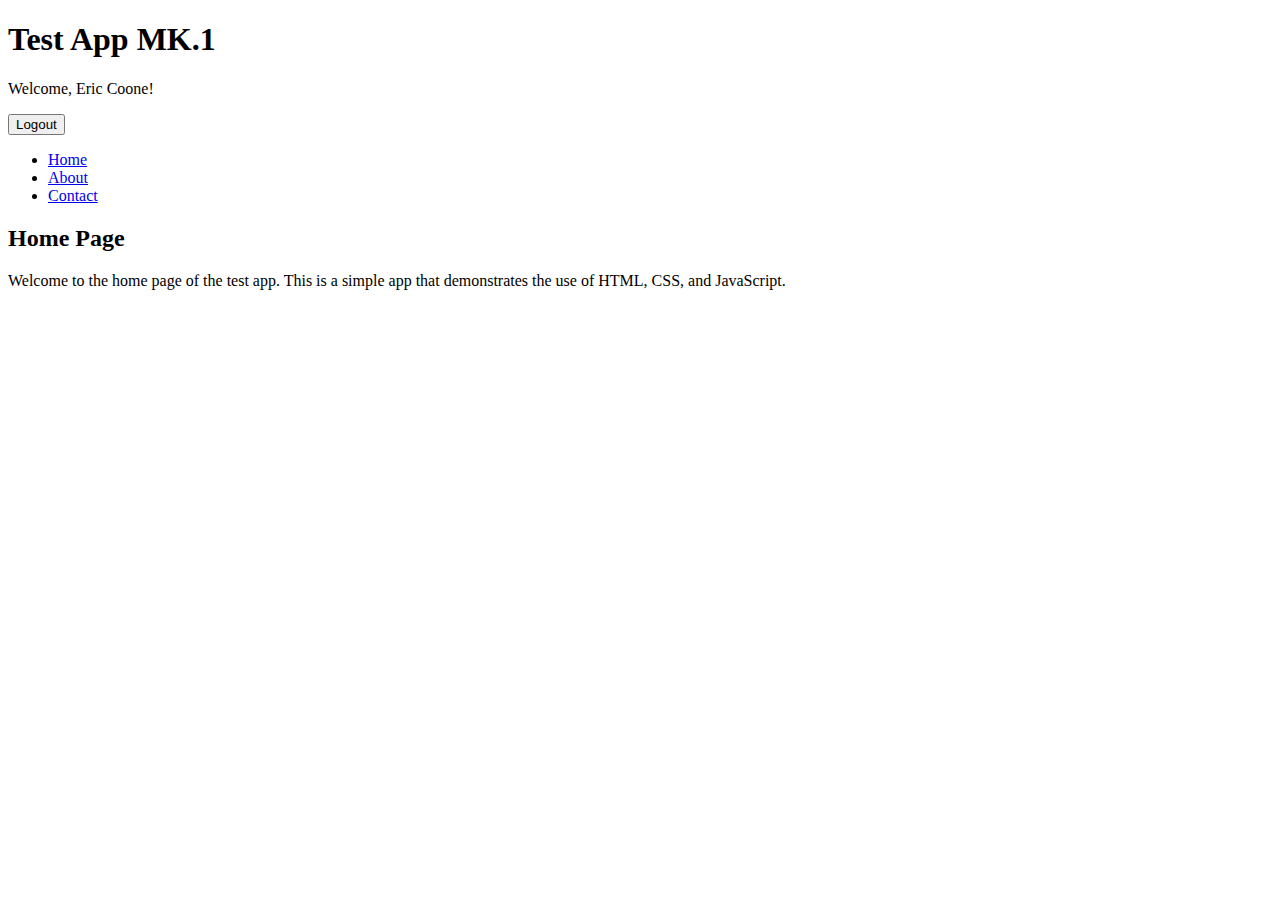
==== index.html @ f286da47 "Add user authentication features with login, registration, and logout functionality" ====
<!DOCTYPE html>
<html lang="en">
<head>
    <meta charset="UTF-8">
    <meta name="viewport" content="width=device-width, initial-scale=1.0">
    <link rel="stylesheet" href="style.css">
    <title>Test Application</title>
</head>
<body>
    <!--header-->
    <h1>Test App MK.1</h1>
    <p>Welcome, Eric Coone!</p>

    <!-- Logout Button -->
    <div id="logout">
        <button onclick="logout()">Logout</button>
    </div>
     
    <!--navbar-->
    <nav>
        <ul>
            <li id="home"><a href="index.html">Home</a></li>
            <li id="about"><a href="about.html">About</a></li>
            <li id="contact"><a href="contact.html">Contact</a></li>
        </ul>
    </nav>

    <!--home page-->
    <div id="home-page">
        <h2>Home Page</h2>
        <p>Welcome to the home page of the test app. This is a simple app that demonstrates the use of HTML, CSS, and JavaScript.</p>
    </div>

    <script src="app.js"></script>
</body>
</html>
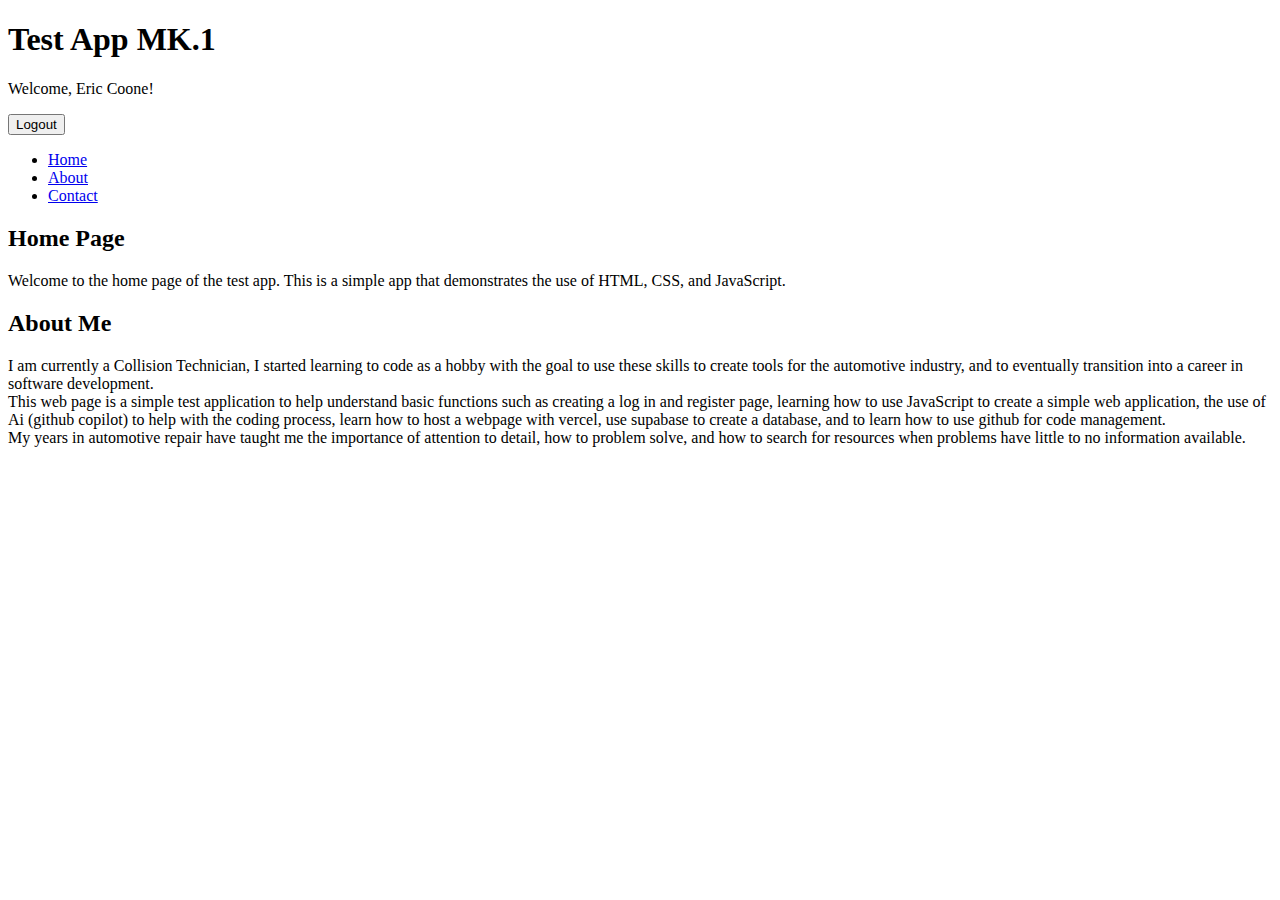
==== commit 22a6927d: "paragraph added" ====
--- a/index.html
+++ b/index.html
@@ -15,7 +15,6 @@
     <div id="logout">
         <button onclick="logout()">Logout</button>
     </div>
-     
     <!--navbar-->
     <nav>
         <ul>
@@ -31,6 +30,24 @@
         <p>Welcome to the home page of the test app. This is a simple app that demonstrates the use of HTML, CSS, and JavaScript.</p>
     </div>
 
+    <!--about page-->
+    <div id="about-page">
+        <h2>About Me</h2>
+        <p>
+                I am currently a Collision Technician, I started learning to code as a hobby with the goal to 
+            use these skills to create tools for the automotive industry, and to eventually transition into a
+            career in software development. 
+            <br>
+                This web page is a simple test application to help understand basic 
+            functions such as creating a log in and register page, learning how to use JavaScript to create
+            a simple web application, the use of Ai (github copilot) to help with the coding process, 
+            learn how to host a webpage with vercel, use supabase to create a database, and to learn how to
+            use github for code management.
+            <br>
+                My years in automotive repair have taught me the importance of attention to detail, how to problem solve,
+                and how to search for resources when problems have little to no information available. 
+        </p>
+
     <script src="app.js"></script>
 </body>
 </html>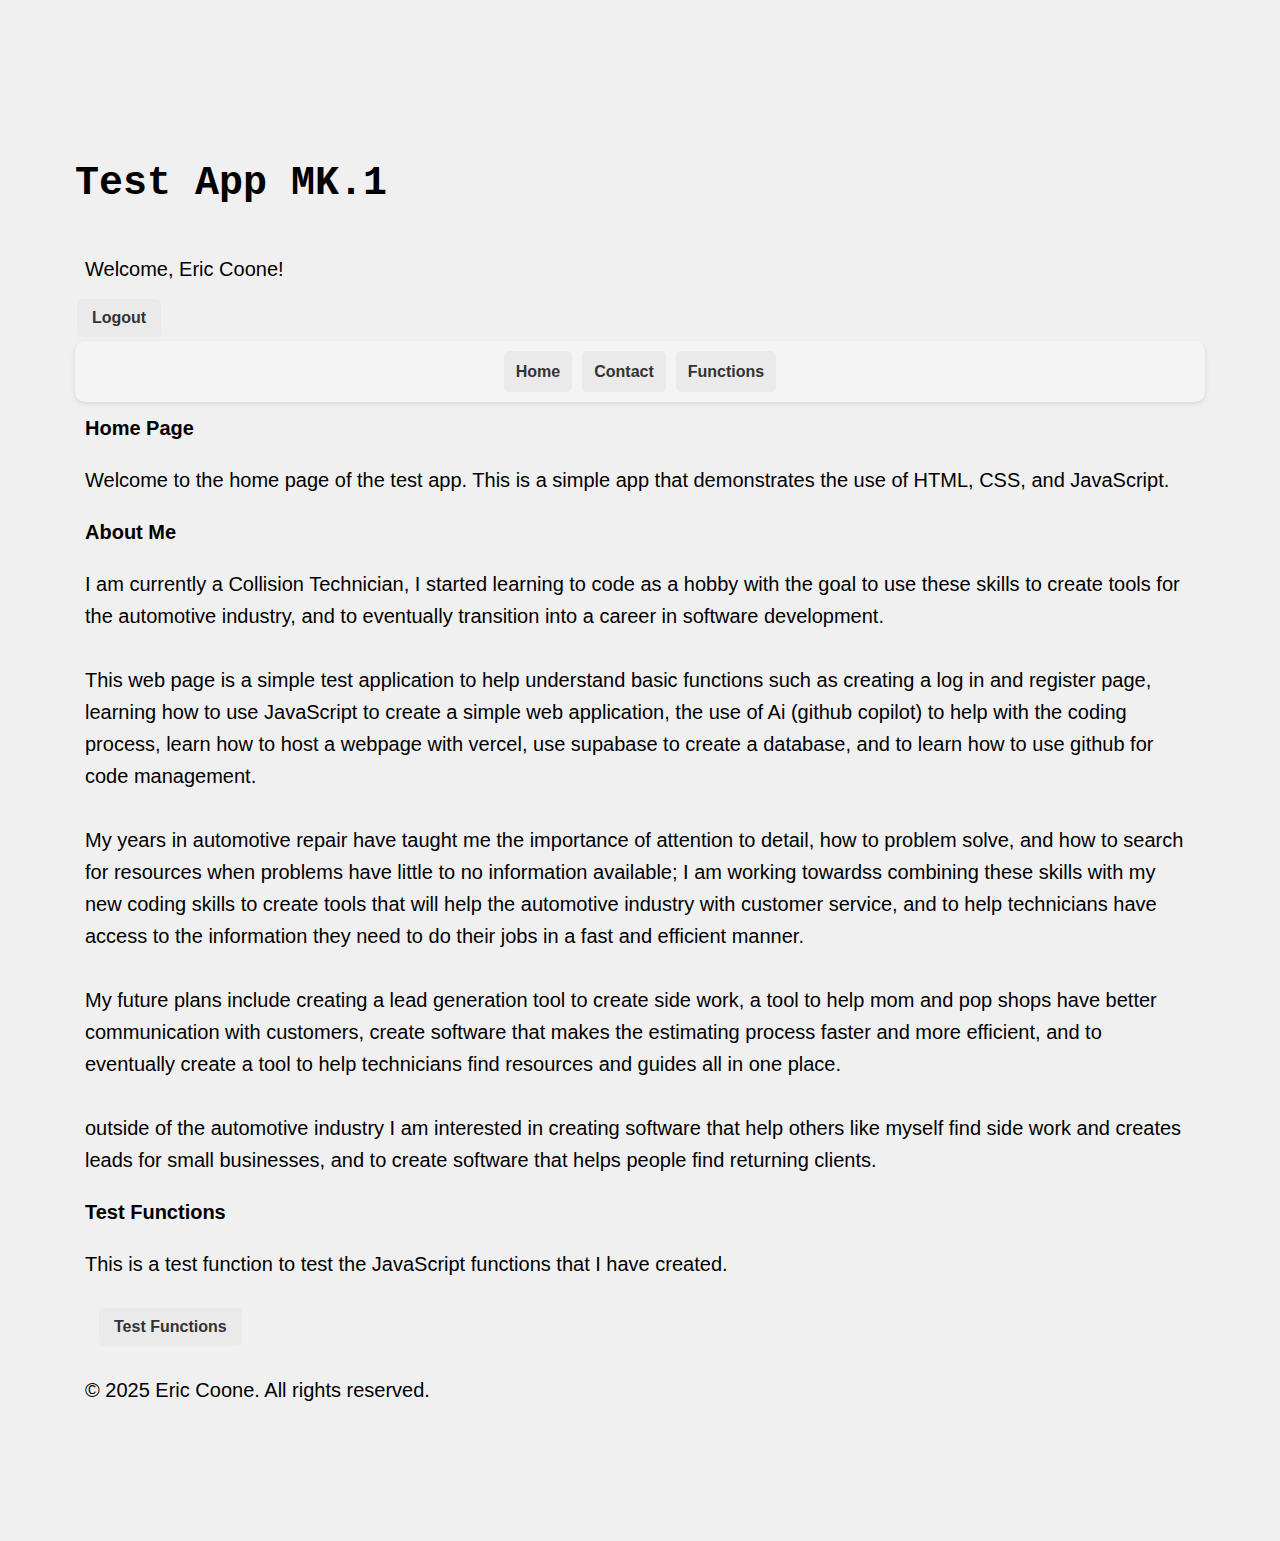
==== commit 477b8280: "Add contact page, functions page, and update index with navigation improvements" ====
--- a/index.html
+++ b/index.html
@@ -12,42 +12,72 @@
     <p>Welcome, Eric Coone!</p>
 
     <!-- Logout Button -->
-    <div id="logout">
+    <div id="button">
         <button onclick="logout()">Logout</button>
     </div>
     <!--navbar-->
-    <nav>
+    <nav id="navbar">
         <ul>
-            <li id="home"><a href="index.html">Home</a></li>
-            <li id="about"><a href="about.html">About</a></li>
-            <li id="contact"><a href="contact.html">Contact</a></li>
+            <li><a href="index.html">Home</a></li>
+            <li><a href="contact.html">Contact</a></li>
+            <li><a href="functions.html">Functions</a></li>
         </ul>
     </nav>
 
     <!--home page-->
-    <div id="home-page">
+    <div id="home">
         <h2>Home Page</h2>
         <p>Welcome to the home page of the test app. This is a simple app that demonstrates the use of HTML, CSS, and JavaScript.</p>
     </div>
 
     <!--about page-->
-    <div id="about-page">
+    <div id="about">
         <h2>About Me</h2>
         <p>
-                I am currently a Collision Technician, I started learning to code as a hobby with the goal to 
+            I am currently a Collision Technician, I started learning to code as a hobby with the goal to 
             use these skills to create tools for the automotive industry, and to eventually transition into a
-            career in software development. 
-            <br>
-                This web page is a simple test application to help understand basic 
+            career in software development. <br><br>
+        
+            This web page is a simple test application to help understand basic 
             functions such as creating a log in and register page, learning how to use JavaScript to create
             a simple web application, the use of Ai (github copilot) to help with the coding process, 
             learn how to host a webpage with vercel, use supabase to create a database, and to learn how to
-            use github for code management.
-            <br>
-                My years in automotive repair have taught me the importance of attention to detail, how to problem solve,
-                and how to search for resources when problems have little to no information available. 
+            use github for code management.<br><br>
+        
+            My years in automotive repair have taught me the importance of attention to detail, how to problem solve,
+            and how to search for resources when problems have little to no information available; I am working towardss
+            combining these skills with my new coding skills to create tools that will help the automotive industry 
+            with customer service, and to help technicians have access to the information they need to do their jobs in
+            a fast and efficient manner.<br><br>
+        
+            My future plans include creating a lead generation tool to create side work, a tool to help mom and pop shops 
+            have better communication with customers, create software that makes the estimating process faster and more efficient, 
+            and to eventually create a tool to help technicians find resources and guides all in one place.<br><br>
+        
+            outside of the automotive industry I am interested in creating software that help others like myself
+            find side work and creates leads for small businesses, and to create software that helps people find 
+            returning clients. 
         </p>
+    </div>
+
+    
+        <h2>Test Functions</h2>
+        <p>
+            This is a test function to test the JavaScript functions that I have created. 
+        </p>
+        <div id="button2">
+        <!-- Updated button to redirect to functions.html -->
+        <button onclick="window.location.href='functions.html';">Test Functions</button>
+    </div>
+
+   
+
+    <!-- Footer with copyright -->
+    <footer>
+        <p>&copy; 2025 Eric Coone. All rights reserved.</p>
+    </footer>
 
     <script src="app.js"></script>
+    
 </body>
 </html>--- a/style.css
+++ b/style.css
@@ -0,0 +1,279 @@
+body {
+    max-width: fit-content;
+    max-height: fit-content;
+    margin: 50PX auto; /* Center the body content */
+    text-align:left; /* Align text to the left */
+    line-height: 1.6; /* Increase line height for readability */
+    padding: 75px; /* Add padding around the body */
+    background-color: rgb(240, 240, 240); /* Light background color */
+    font-family: 'Courier New', Courier, monospace; /* Font style for the body */
+    font-size: 20px; /* Font size for the body */
+}
+
+p {
+    margin:auto; /* Center the paragraph */
+    padding: 10px; /* Add padding around the paragraph */
+    text-align:left; /* Align text to the left */
+    line-height: 1.6; /* Increase line height for readability */
+    font-family: 'Gill Sans', 'Gill Sans MT', Calibri, 'Trebuchet MS', sans-serif; /* Font style for the paragraph */
+    font-size: 20px; /* Font size for the paragraph */   
+}
+
+h2 {
+    margin: auto; /* Center the heading */
+    padding: 10px; /* Add padding around the heading */
+    text-align: left; /* Align text to the left */
+    line-height: 1.6; /* Increase line height for readability */
+    font-family: 'Gill Sans', 'Gill Sans MT', Calibri, 'Trebuchet MS', sans-serif; /* Font style for the heading */
+    font-size: 20px; /* Font size for the heading */   
+
+}
+
+button {
+    background-color: rgb(240, 240, 240); /* Light background color for buttons */
+    color: rgb(34, 34, 36); /* Text color for buttons */
+    border: none; /* Remove border from buttons */
+    padding: 10px 20px; /* Add padding around buttons */
+    text-align: center; /* Center text in buttons */
+    text-decoration: none; /* Remove underline from button text */
+    display: inline-block; /* Display buttons inline */
+    font-size: 20px; /* Font size for buttons */
+    margin: 4px 2px; /* Margin around buttons */
+    cursor: pointer; /* Change cursor to pointer on hover */
+    border-radius: 5px; /* Rounded corners for buttons */
+}
+
+#button2 {
+    background-color: rgb(240, 240, 240); /* Light background color for buttons */
+    color: rgb(34, 34, 36); /* Text color for buttons */
+    border: 10px; /* Remove border from buttons */
+    padding: 10px 20px; /* Add padding around buttons */
+    text-align: left; /* Center text in buttons */
+    text-decoration: none; /* Remove underline from button text */
+    display: inline-block; /* Display buttons inline */
+    font-size: 20px; /* Font size for buttons */
+    margin: 4px 2px; /* Margin around buttons */
+    cursor: pointer; /* Change cursor to pointer on hover */
+    border-radius: 5px; /* Rounded corners for buttons */
+}
+
+/* Add hover effect for buttons */
+button:hover {
+    background-color: rgb(200, 200, 255); /* Change background color on hover */
+    color: white; /* Optional: Change text color on hover */
+    transition: background-color 0.3s ease, color 0.3s ease; /* Smooth transition effect */
+}
+
+/* General Button Styling */
+button, 
+#button button, 
+#button2 button, 
+#navbar ul li a {
+    font-family: 'Gill Sans', 'Gill Sans MT', Calibri, 'Trebuchet MS', sans-serif; /* Font style for the heading */
+    text-decoration: none; /* Remove underline from text */
+    color: #333; /* Dark gray text color */
+    padding: 10px 15px; /* Add padding around the button */
+    border-radius: 5px; /* Add rounded corners */
+    background-color: #eaeaea; /* Light background for buttons and links */
+    transition: background-color 0.3s ease, color 0.3s ease; /* Smooth hover effect */
+    font-size: 20px; /* Standard font size */
+    font-weight: bold; /* Make text bold */
+    border: none; /* Remove border */
+    cursor: pointer; /* Pointer cursor on hover */
+    display: inline-block; /* Ensure buttons and links are inline-block */
+}
+
+/* Hover Effect for Buttons and Navbar Links */
+button:hover, 
+#button button:hover, 
+#button2 button:hover, 
+#navbar ul li a:hover {
+    background-color: rgb(200, 200, 255); /* Blue background on hover */
+    color: #fff; /* White text color on hover */
+}
+
+/* Navbar Styling */
+#navbar {
+    background-color: #f4f4f4; /* Light gray background for the navbar */
+    padding: 10px 20px; /* Add padding around the navbar */
+    display: flex; /* Use flexbox for horizontal layout */
+    justify-content: center; /* Center the items horizontally */
+    align-items: center; /* Align items vertically */
+    gap: 15px; /* Add spacing between items */
+    border-radius: 10px; /* Rounded corners for the navbar */
+    box-shadow: 0 2px 5px rgba(0, 0, 0, 0.1); /* Subtle shadow for depth */
+}
+
+/* Navbar List Styling */
+#navbar ul {
+    list-style: none; /* Remove bullet points */
+    margin: 0; /* Remove default margin */
+    padding: 0; /* Remove default padding */
+    display: flex; /* Make the list items display horizontally */
+    gap: 10px; /* Add spacing between list items */
+}
+
+/* Navbar List Items */
+#navbar ul li {
+    display: inline; /* Ensure list items are inline */
+}
+
+/* Navbar Links */
+#navbar ul li a {
+    font-family: 'Gill Sans', 'Gill Sans MT', Calibri, 'Trebuchet MS', sans-serif; /* Font style for the heading */
+    text-decoration: none; /* Remove underline from links */
+    color: #333; /* Dark gray text color */
+    padding: 8px 12px; /* Adjust padding for better fit */
+    border-radius: 5px; /* Add rounded corners */
+    background-color: #eaeaea; /* Light background for links */
+    transition: background-color 0.3s ease, color 0.3s ease; /* Smooth hover effect */
+    font-size: 16px; /* Adjust font size for better fit */
+    font-weight: bold; /* Make links bold */
+    display: inline-block; /* Ensure links are inline-block */
+}
+
+/* Navbar Links Hover Effect */
+#navbar ul li a:hover {
+    background-color:  rgb(200, 200, 255); /* Blue background on hover */
+    color: #fff; /* White text color on hover */
+}
+
+/* Responsive Navbar for Smaller Screens */
+@media (max-width: 768px) {
+    #navbar {
+        flex-direction: column; /* Stack items vertically on smaller screens */
+        gap: 10px; /* Adjust spacing between items */
+    }
+
+    #navbar ul {
+        flex-direction: column; /* Stack list items vertically */
+        gap: 10px; /* Adjust spacing between list items */
+    }
+}
+
+contact-form {
+    display: flex; /* Use flexbox for layout */
+    flex-direction: column; /* Stack items vertically */
+    gap: 10px; /* Add spacing between items */
+    max-width: 400px; /* Set a maximum width for the form */
+    margin: auto; /* Center the form */
+}
+
+/* Contact Section Styling */
+#contact {
+    max-width: 600px auto; /* Set a maximum width for the contact section */
+    margin: 20px auto; /* Center the section on the page */
+    padding: 100px; /* Add padding around the section */
+    background-color: #ffffff; /* White background for the contact section */
+    border: 1px solid #ccc; /* Light gray border */
+    border-radius: 10px; /* Rounded corners */
+    box-shadow: 0 4px 8px rgba(0, 0, 0, 0.1); /* Subtle shadow for depth */
+    text-align: center; /* Center-align text */
+}
+
+/* Contact Heading */
+#contact h2 {
+    font-size: 24px; /* Larger font size for the heading */
+    color: #333; /* Dark gray text color */
+    margin-bottom: 20px; /* Add spacing below the heading */
+    text-align:left;
+}
+
+/* Contact Paragraph */
+#contact p {
+    font-size: 16px; /* Standard font size for the paragraph */
+    color: #555; /* Medium gray text color */
+    line-height: 1.5; /* Increase line height for readability */
+    margin-bottom: 20px; /* Add spacing below the paragraph */
+    text-align: left; /* Align text to the left */
+}
+
+/* Contact Links */
+#contact a {
+    color: #007bff; /* Blue color for links */
+    text-decoration: none; /* Remove underline from links */
+    
+}
+
+#contact a:hover {
+    text-decoration: underline; /* Add underline on hover */
+    color: #0056b3; /* Darker blue on hover */
+}
+
+/* Contact Form Styling */
+#contact-form {
+    display: flex; /* Use flexbox for layout */
+    flex-direction: column; /* Stack items vertically */
+    gap: 15px; /* Add spacing between form elements */
+    max-width: 400px; /* Set a maximum width for the form */
+    margin: 0 auto; /* Center the form horizontally */
+    text-align: left; /* Align text and elements to the left */
+}
+
+/* Form Labels */
+#contact-form label {
+    font-weight: bold; /* Make labels bold */
+    text-align: left; /* Align labels to the left */
+    margin-bottom: 5px; /* Add spacing below labels */
+}
+
+/* Form Inputs and Textarea */
+#contact-form input,
+#contact-form textarea {
+    width: 100%; /* Full width for inputs and textarea */
+    padding: 10px; /* Add padding inside inputs */
+    border: 1px solid #ccc; /* Light gray border */
+    border-radius: 5px; /* Rounded corners */
+    font-size: 16px; /* Standard font size */
+    box-sizing: border-box; /* Include padding and border in width */
+    text-align: left; /* Align text inside inputs to the left */
+}
+
+/* Form Inputs and Textarea Focus */
+#contact-form input:focus,
+#contact-form textarea:focus {
+    border-color: #007bff; /* Blue border on focus */
+    outline: none; /* Remove default outline */
+    box-shadow: 0 0 5px rgba(0, 123, 255, 0.5); /* Add subtle shadow on focus */
+}
+
+/* Submit Button */
+#contact-form button {
+    background-color: #007bff; /* Blue background for the button */
+    color: #fff; /* White text color */
+    border: none; /* Remove border */
+    padding: 10px 15px; /* Add padding around the button */
+    font-size: 16px; /* Standard font size */
+    border-radius: 5px; /* Rounded corners */
+    cursor: pointer; /* Pointer cursor on hover */
+    transition: background-color 0.3s ease; /* Smooth transition for hover effect */
+    text-align: center; /* Center-align text inside the button */
+}
+
+/* Submit Button Hover */
+#contact-form button:hover {
+    background-color: #0056b3; /* Darker blue on hover */
+}
+
+/* Function and Logout Buttons Styling */
+#button button, 
+#button2 button {
+    text-decoration: none; /* Remove underline from text */
+    color: #333; /* Dark gray text color */
+    padding: 10px 15px; /* Add padding around the button */
+    border-radius: 5px; /* Add rounded corners */
+    background-color: #eaeaea; /* Light background for buttons */
+    transition: background-color 0.3s ease, color 0.3s ease; /* Smooth hover effect */
+    font-size: 16px; /* Standard font size */
+    font-weight: bold; /* Make text bold */
+    border: none; /* Remove border */
+    cursor: pointer; /* Pointer cursor on hover */
+    display: inline-block; /* Ensure buttons are inline-block */
+}
+
+/* Hover Effect for Function and Logout Buttons */
+#button button:hover, 
+#button2 button:hover {
+    background-color: rgb(200, 200, 255);; /* Blue background on hover */
+    color: #fff; /* White text color on hover */
+}
